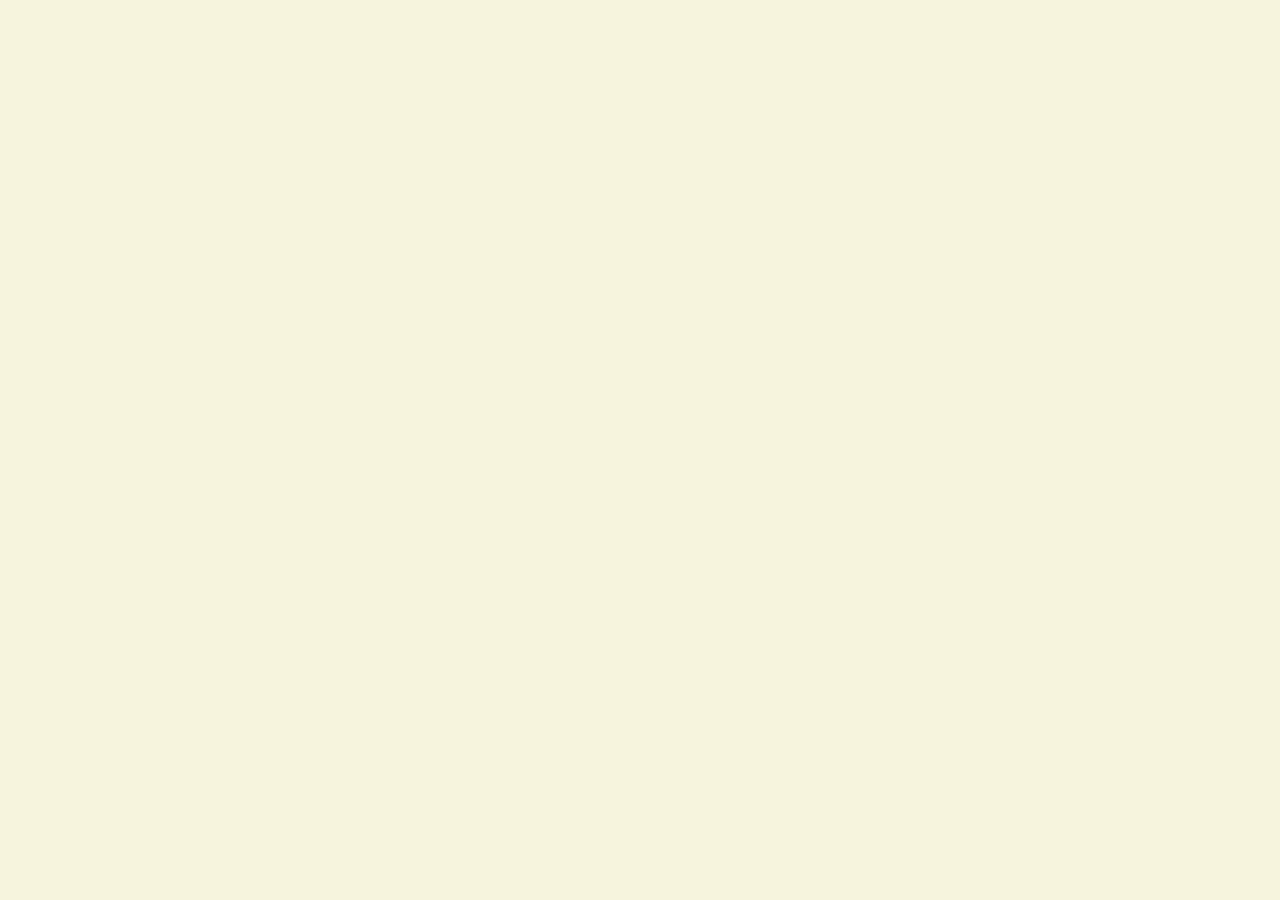
==== src/index.html @ 9c6e4751 "PR-Validation.yaml htmlhint stylelint" ====
<!DOCTYPE html>
<html lang="en">
<head>
    <meta charset="UTF-8">
    <meta name="viewport" content="width=device-width, initial-scale=1.0">
    <link rel="stylesheet" href="../styles/index.css">
    <title>Document</title>
</head>
<body>
    
</body>
</html>
---- styles/index.css ----
body{
    background-color: beige;
}
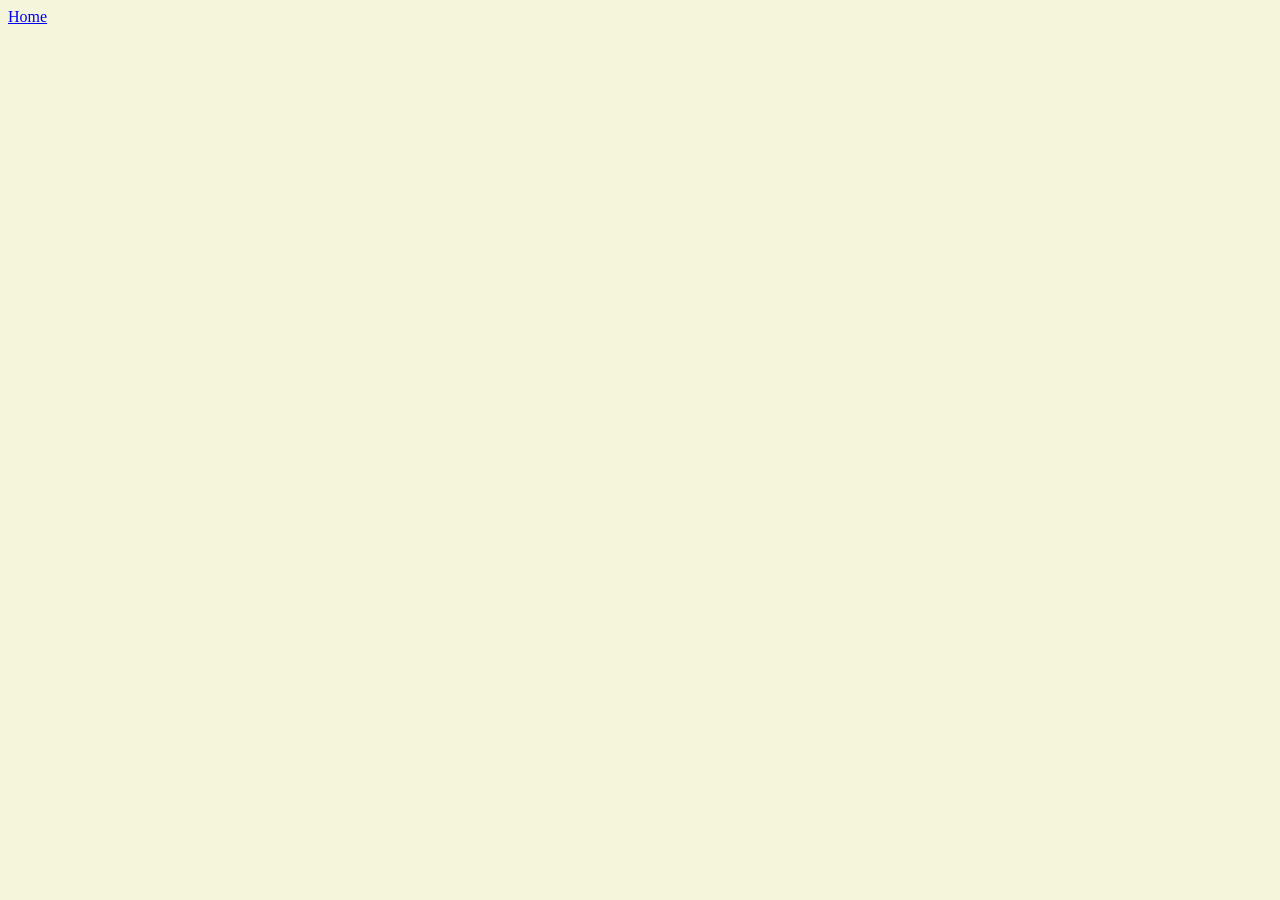
==== commit f64a93b2: "Home-page added" ====
--- a/src/index.html
+++ b/src/index.html
@@ -7,6 +7,6 @@
     <title>Document</title>
 </head>
 <body>
-    
+    <a href="home.html">Home</a>
 </body>
 </html>
